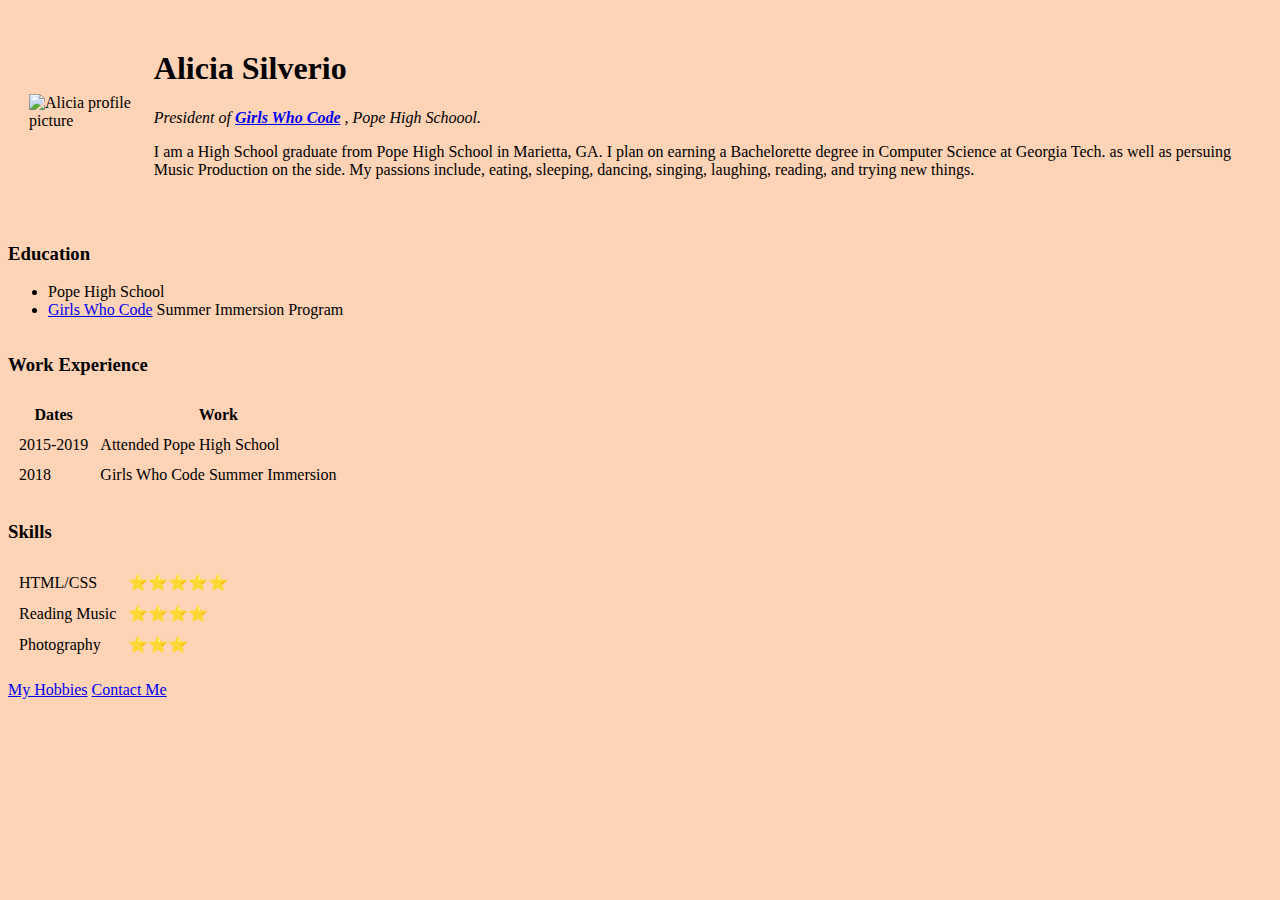
==== index.html @ 1b8cae5b "Added initial cv website files" ====
<!DOCTYPE html>
<html lang="en" dir="ltr">

<head>
  <meta charset="utf-8">
  <title>Alicia's Udemy Site</title>
  <style media="screen">

  body {
    background-color: #ffd3b6;
  }

  hr {
    background-color: white;
    border-style: none
  }


  </style>
</head>

<body>
  <table cellspacing="20">
    <tr>
      <td><img src="https://instagram.fatl1-1.fna.fbcdn.net/vp/8605c578a2387c7d555c2b888d1e8e02/5D7C6DB6/t51.2885-19/s320x320/58453495_403174203595781_2575888364985122816_n.jpg?_nc_ht=instagram.fatl1-1.fna.fbcdn.net" alt="Alicia profile picture"></td>
      <td>
        <h1>Alicia Silverio</h1>
        <p><em>President of <strong><a href="https://girlswhocode.com/clubs/">Girls Who Code</a> </strong>, Pope High Schoool.</em></p>
        <p>I am a High School graduate from Pope High School in Marietta, GA. I plan on earning
          a Bachelorette degree in Computer Science at Georgia Tech. as well as
          persuing Music Production on the side. My passions include, eating, sleeping,
          dancing, singing, laughing, reading, and trying new things.</p>
      </td>
    </tr>
  </table>
  <hr>
  <h3>Education</h3>
  <ul>
    <li>Pope High School</li>
    <li><a href="https://girlswhocode.com/summer-immersion-programs/">Girls Who Code</a> Summer Immersion Program</li>
  </ul>
  <hr>
  <h3>Work Experience</h3>
  <table cellspacing="10">
    <thead>
      <tr>
        <th>Dates</th>
        <th>Work</th>
      </tr>
    </thead>
    <tbody>
      <tr>
        <td>2015-2019</td>
        <td>Attended Pope High School</td>
      </tr>
      <tr>
        <td>2018</td>
        <td>Girls Who Code Summer Immersion</td>
      </tr>
    </tbody>
    <tfoot>

    </tfoot>

  </table>
  <hr>
  <h3>Skills</h3>
  <table cellspacing="10">
    <tr>
      <td>HTML/CSS</td>
      <td>⭐⭐⭐⭐⭐</td>
    </tr>
    <tr>
      <td>Reading Music</td>
      <td>⭐⭐⭐⭐</td>
    </tr>
    <tr>
      <td>Photography</td>
      <td>⭐⭐⭐</td>
    </tr>
  </table>
  <hr>
  <a href="hobbies.html">My Hobbies</a>
  <a href="contact-me.html">Contact Me</a>
</body>

</html>
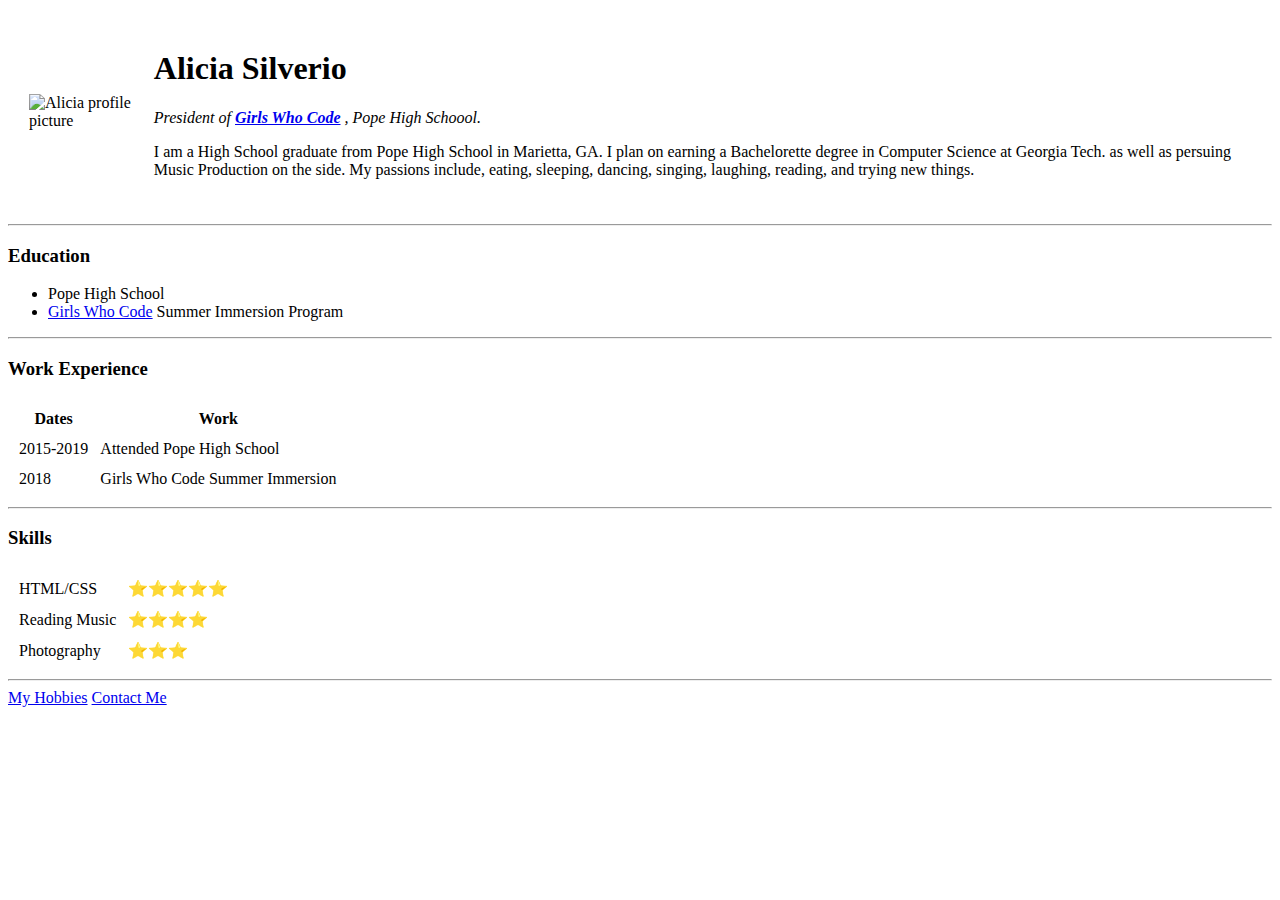
==== commit ad833fa5: "Add files via upload" ====
--- a/index.html
+++ b/index.html
@@ -4,19 +4,7 @@
 <head>
   <meta charset="utf-8">
   <title>Alicia's Udemy Site</title>
-  <style media="screen">
-
-  body {
-    background-color: #ffd3b6;
-  }
-
-  hr {
-    background-color: white;
-    border-style: none
-  }
-
-
-  </style>
+<link rel="stylesheet" href="css/styles.css">
 </head>
 
 <body>
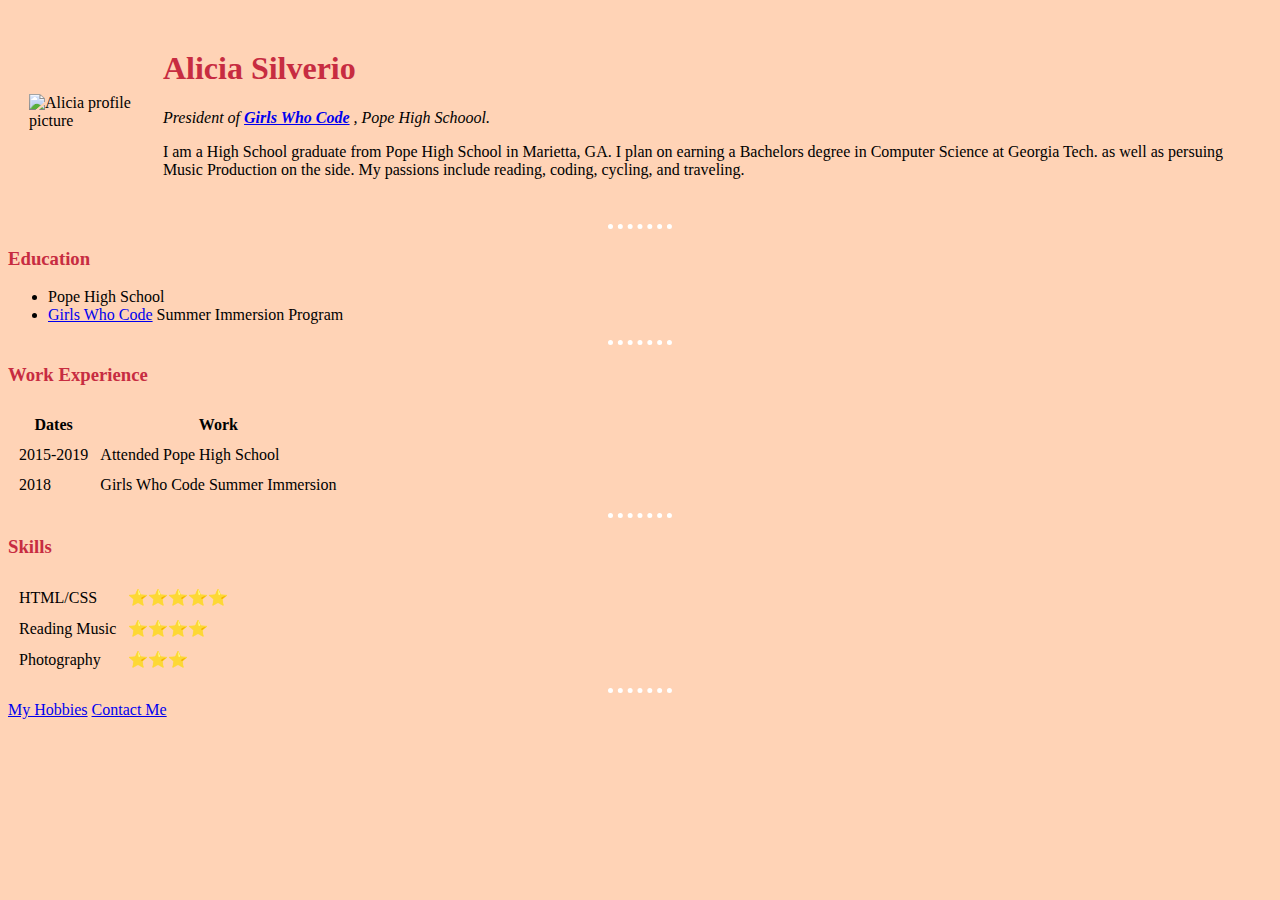
==== commit 4fcc60d6: "Add files via upload" ====
--- a/index.html
+++ b/index.html
@@ -15,9 +15,8 @@
         <h1>Alicia Silverio</h1>
         <p><em>President of <strong><a href="https://girlswhocode.com/clubs/">Girls Who Code</a> </strong>, Pope High Schoool.</em></p>
         <p>I am a High School graduate from Pope High School in Marietta, GA. I plan on earning
-          a Bachelorette degree in Computer Science at Georgia Tech. as well as
-          persuing Music Production on the side. My passions include, eating, sleeping,
-          dancing, singing, laughing, reading, and trying new things.</p>
+          a Bachelors degree in Computer Science at Georgia Tech. as well as
+          persuing Music Production on the side. My passions include reading, coding, cycling, and traveling.</p>
       </td>
     </tr>
   </table>
--- a/css/styles.css
+++ b/css/styles.css
@@ -0,0 +1,21 @@
+body {
+  background-color: #ffd3b6;
+}
+
+h1 {
+  color: #c72c41;
+}
+h3 {
+  color: #c72c41;
+}
+
+hr {
+  border-color: white;
+  border-width: 5px;
+  border-style: none;
+  border-top-style: dotted;
+  width: 5%;
+}
+img {
+  height: 250px
+}
